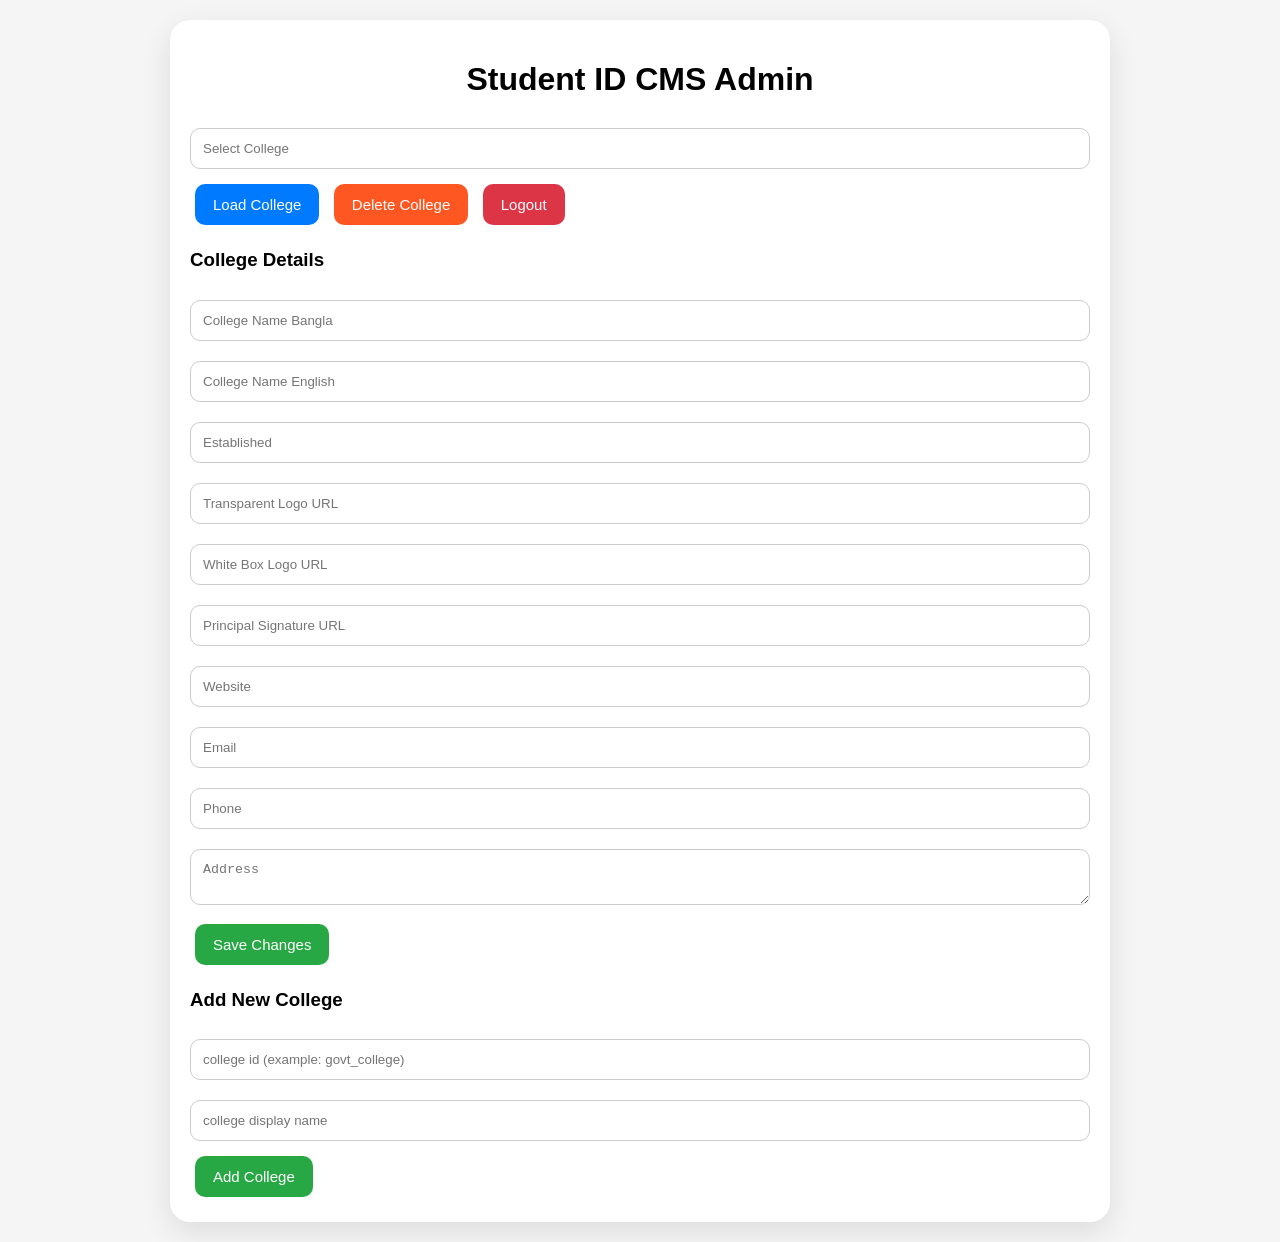
==== admin/index.html @ 14e4cf29 "Add files via upload" ====
<!DOCTYPE html>
<html lang="en">
<head>
<meta charset="UTF-8">
<meta name="viewport" content="width=device-width, initial-scale=1.0">
<title>Admin CMS</title>

<style>
body{
margin:0;
font-family:Arial,sans-serif;
background:#f5f5f5;
padding:20px;
}

.container{
max-width:900px;
margin:auto;
background:white;
padding:20px;
border-radius:20px;
box-shadow:0 10px 30px rgba(0,0,0,0.1);
}

h1{
text-align:center;
margin-bottom:20px;
}

input, textarea, select{
width:100%;
padding:12px;
margin:10px 0;
border:1px solid #ccc;
border-radius:10px;
box-sizing:border-box;
}

button{
padding:12px 18px;
border:none;
border-radius:10px;
cursor:pointer;
margin:5px;
font-size:15px;
}

.saveBtn{
background:#28a745;
color:white;
}

.logoutBtn{
background:#dc3545;
color:white;
}

.loadBtn{
background:#007bff;
color:white;
}

.deleteBtn{
background:#ff5722;
color:white;
}
.college-dropdown-box{
position:relative;
}

.college-dropdown{
position:absolute;
top:100%;
left:0;
width:100%;
background:white;
border:1px solid #ccc;
border-radius:12px;
max-height:250px;
overflow-y:auto;
z-index:9999;
box-shadow:0 8px 20px rgba(0,0,0,0.15);
display:none;
}

.college-item{
padding:12px 15px;
cursor:pointer;
font-size:14px;
border-bottom:1px solid #eee;
}

.college-item:hover{
background:#e3f2fd;
}

</style>

</head>
<body>

<div class="container">
<h1>Student ID CMS Admin</h1>

<div class="college-dropdown-box">

<input
type="text"
id="collegeSelect"
placeholder="Select College"
autocomplete="off"
onclick="toggleAdminDropdown()"
oninput="filterAdminCollegeList()"
>

<div id="adminCollegeDropdown" class="college-dropdown"></div>

</div>

<button class="loadBtn" onclick="loadCollege()">Load College</button>
<button class="deleteBtn" onclick="deleteCollege()">Delete College</button>
<button class="logoutBtn" onclick="logout()">Logout</button>

<h3>College Details</h3>

<input id="collegeNameBn" placeholder="College Name Bangla">
<input id="collegeNameEn" placeholder="College Name English">
<input id="established" placeholder="Established">
<input id="transparentLogo" placeholder="Transparent Logo URL">
<input id="whiteLogo" placeholder="White Box Logo URL">
<input id="principalSignature" placeholder="Principal Signature URL">
<input id="website" placeholder="Website">
<input id="email" placeholder="Email">
<input id="phone" placeholder="Phone">
<textarea id="address" placeholder="Address"></textarea>

<button class="saveBtn" onclick="saveCollege()">Save Changes</button>

<h3>Add New College</h3>

<input id="newCollegeId" placeholder="college id (example: govt_college)">
<input id="newCollegeName" placeholder="college display name">

<button class="saveBtn" onclick="addCollege()">Add College</button>

</div>

<script type="module" src="../js/admin/admin.js"></script>
<script src="../js/admin/dark-mode-admin.js"></script>

</body>
</html>
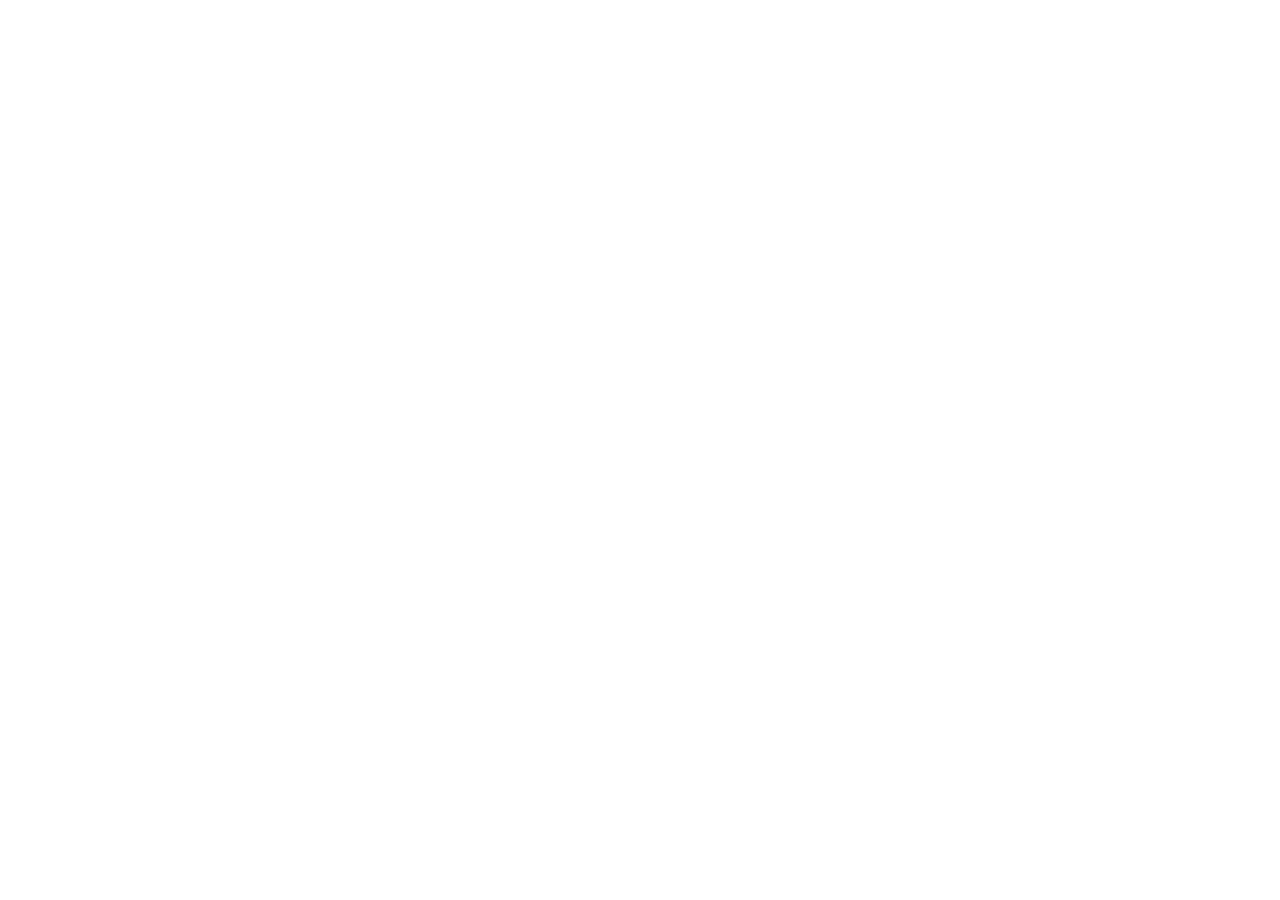
==== commit db041147: "Add files via upload" ====
--- a/admin/index.html
+++ b/admin/index.html
@@ -97,7 +97,7 @@
 </style>
 
 </head>
-<body>
+<body style="display:none;">
 
 <div class="container">
 <h1>Student ID CMS Admin</h1>
